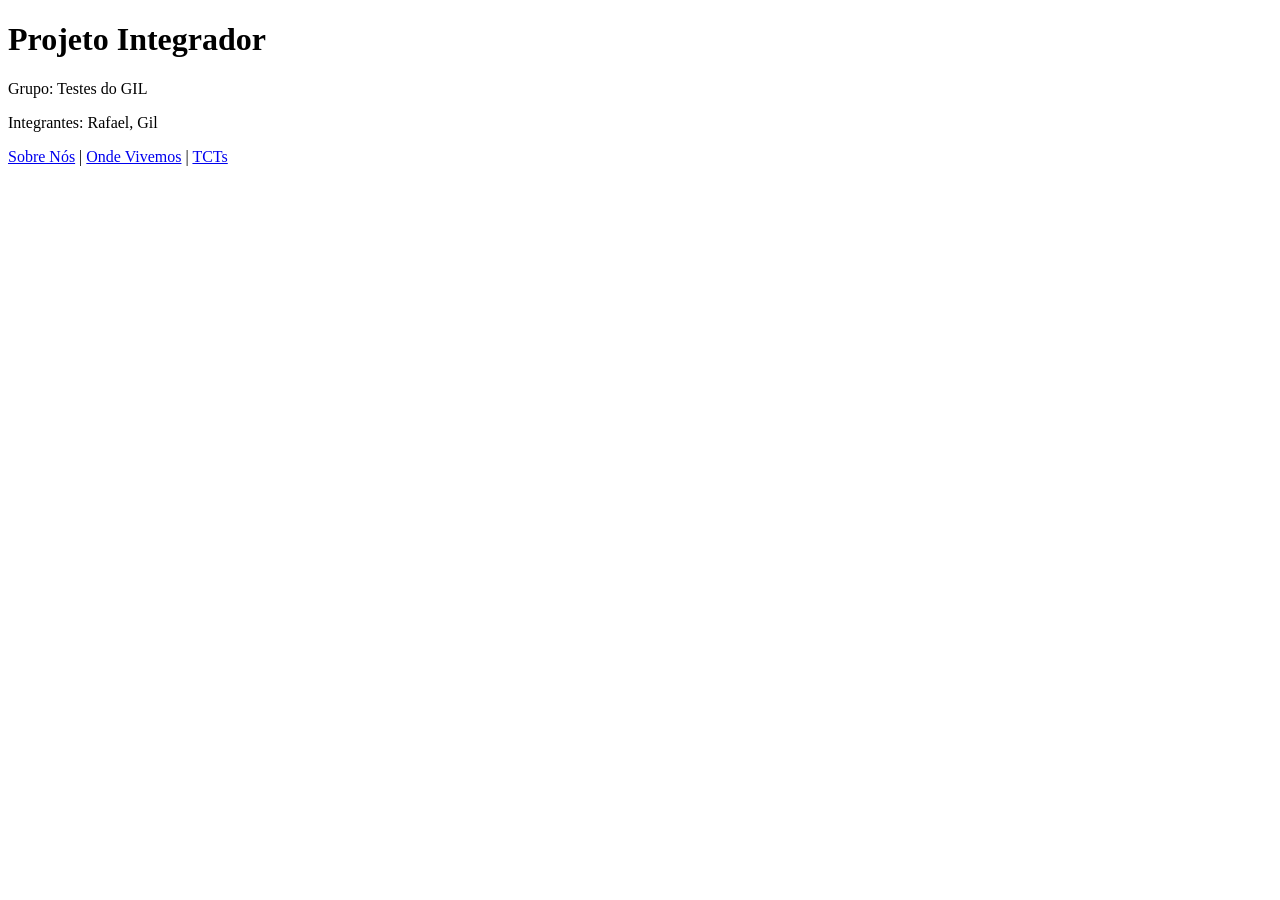
==== index.html @ e4b820ff "Cria a página inicial do grupo 13" ====
<!DOCTYPE html>
<html lang="pt-BR">
  <head>
    <meta charset="UTF-8">
    <meta name="viewport" content="width=device-width, initial-scale=1.0">
    <title>Projeto Integrador — Grupo 13</title>
  </head>
  <body>
    <h1>Projeto Integrador</h1>
    <p>Grupo: Testes do GIL</p>
    <p>Integrantes: Rafael, Gil </p>
    <nav>
      <a href="#sobre">Sobre Nós</a> |
      <a href="#onde">Onde Vivemos</a> |
      <a href="#tcts">TCTs</a>
    </nav>
  </body>
</html>
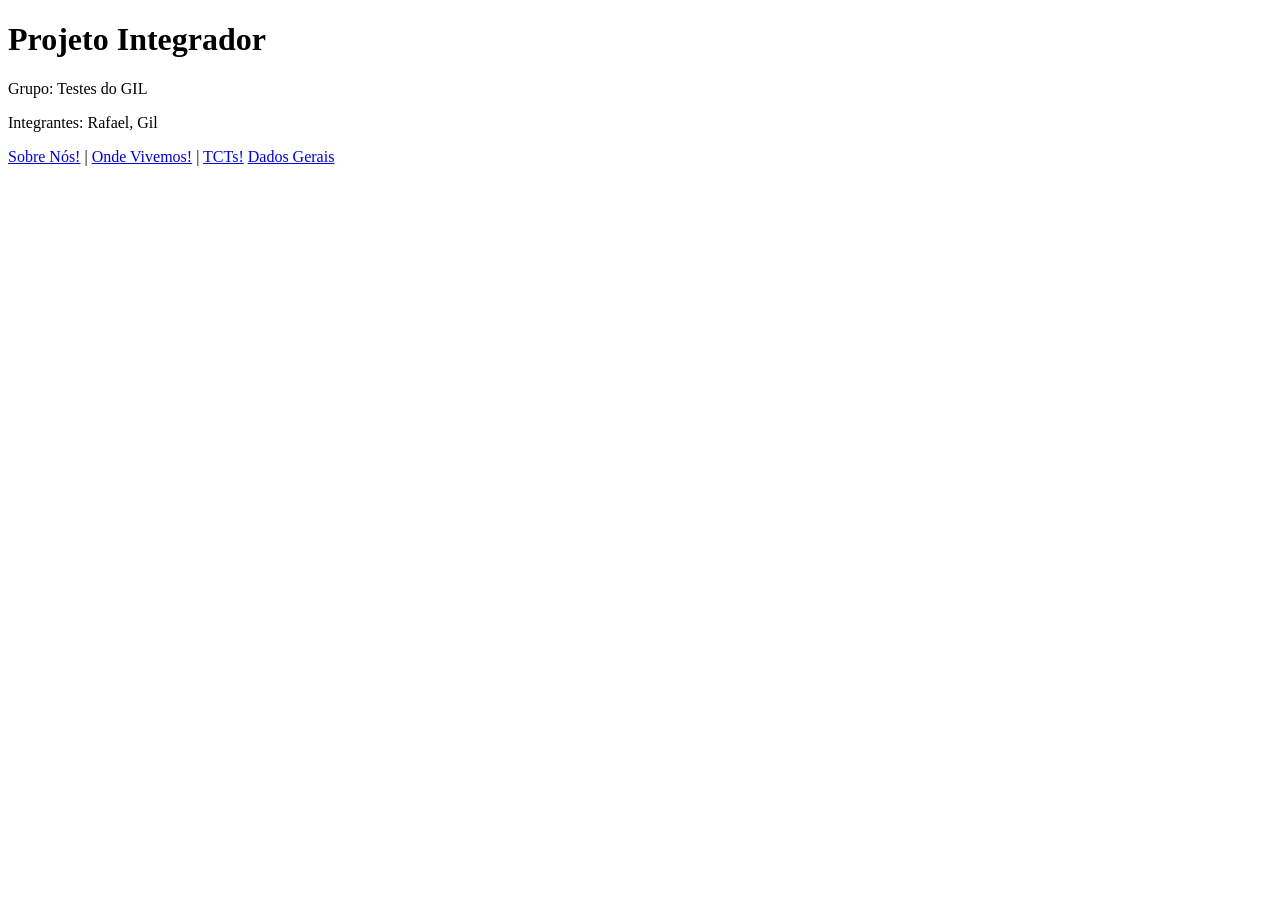
==== commit c139a20f: "Modificações realizadas na nossa página principal Adicionado link para 'Dados Gerais'. Modificado os" ====
--- a/index.html
+++ b/index.html
@@ -10,9 +10,10 @@
     <p>Grupo: Testes do GIL</p>
     <p>Integrantes: Rafael, Gil </p>
     <nav>
-      <a href="#sobre">Sobre Nós</a> |
-      <a href="#onde">Onde Vivemos</a> |
-      <a href="#tcts">TCTs</a>
+      <a href="#sobre">Sobre Nós!</a> |
+      <a href="#onde">Onde Vivemos!</a> |
+      <a href="#tcts">TCTs!</a>
+      <a href="#dados-gerais">Dados Gerais</a>
     </nav>
   </body>
 </html>
